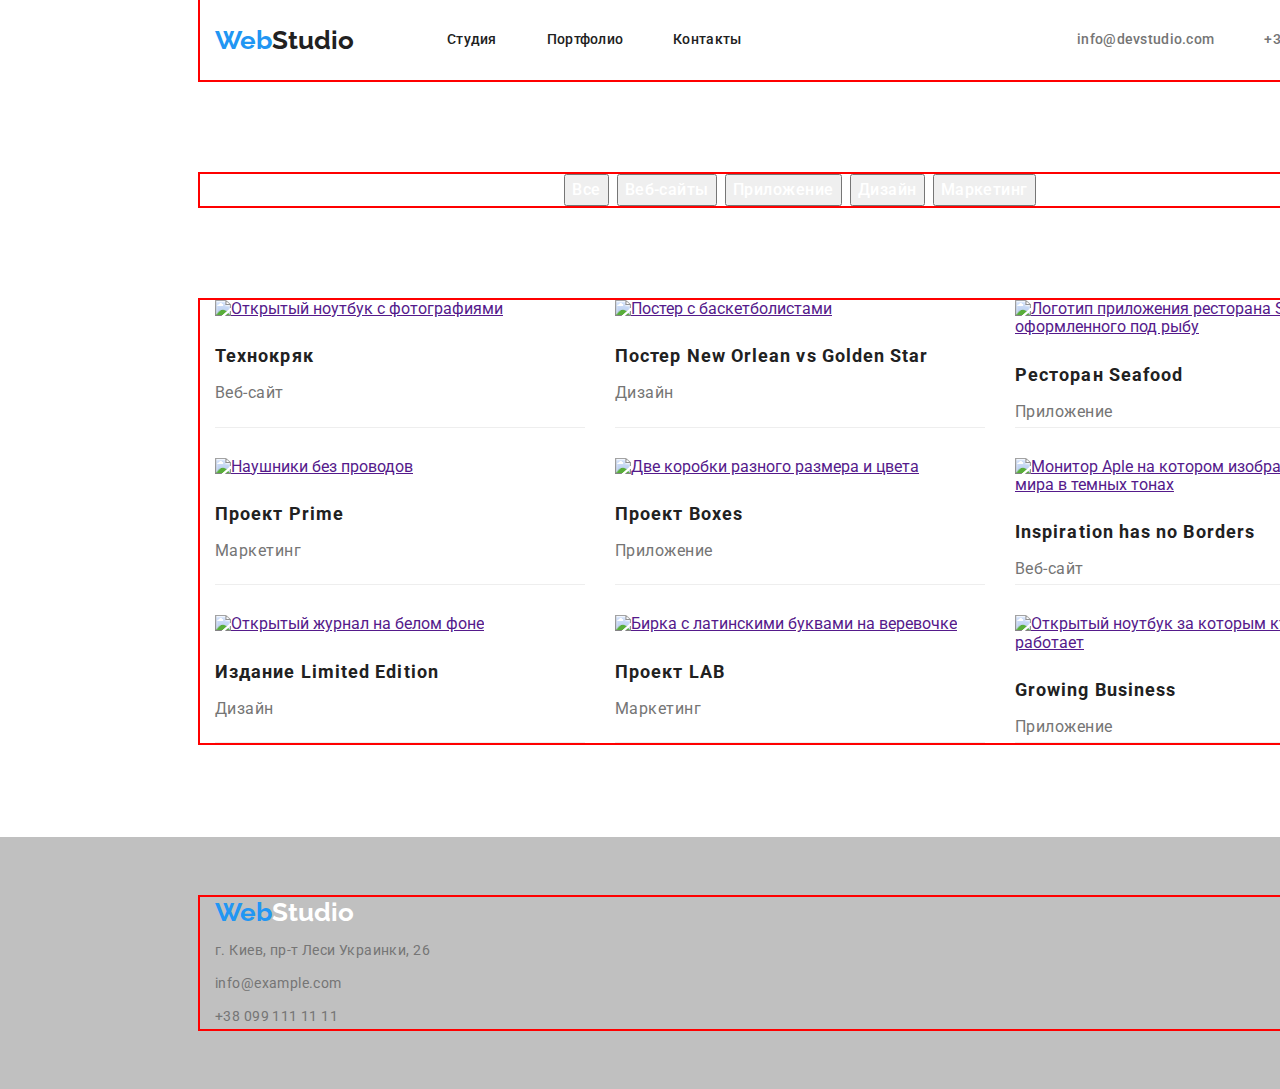
==== portfolio.html @ d5e35d7f "Improove css" ====
<!DOCTYPE html>
<html lang="ru">

<head>
    <meta charset="UTF-8">
    <meta http-equiv="X-UA-Compatible" content="IE=edge">
    <meta name="viewport" content="width=device-width, initial-scale=1.0">
    <title>portfolio</title>
    <link rel="preconnect" href="https://fonts.googleapis.com">
    <link rel="stylesheet" href="https://cdnjs.cloudflare.com/ajax/libs/modern-normalize/1.0.0/modern-normalize.min.css" />
    <link rel="preconnect" href="https://fonts.gstatic.com" crossorigin>
    <link href="https://fonts.googleapis.com/css2?family=Raleway:wght@700&family=Roboto:wght@400;500;700;900&display=swap"
        rel="stylesheet">
    <link rel="stylesheet" href="css/styles.css">
</head>
<body>
    <header class="header">
        <div class="container align-item">
            <div class="header-logo">
                Web<span class="header-logo-color">Studio</span>
            </div>
            <nav class="header-navigation">
                <ul class="header-list list">
                    <li class="header-item">
                        <a class="header-link link hover-focus" href="index.html">Студия</a>
                    </li>
                    <li class="header-item">
                        <a class="header-link link hover-focus" href="portfolio.html">Портфолио</a>
                    </li>
                    <li class="header-item">
                        <a class="header-link link hover-focus" href="">Контакты</a>
                    </li>
                </ul>
            </nav>
            <div class="header-right">
                <a class="header-mail link header-item hover-focus" href="mailto:info@devstudio.com">info@devstudio.com</a>
                <a class="header-tel link header-item hover-focus" href="tel:+380961111111">+38 096 111 11 11</a>
            </div>
        </div>
    </header>

    <main>
        <!--Menu section-->
        <section class="menu-section">
          <div class="container align-item">
            <h2 class="hidden-title">Наше портфолио</h2>
              <ul class="menu-list list">
                <li class="menu-section-item">
                    <button class="btn hover-focus" type="button">Все</button>
                    </li>
                <li class="menu-section-item">
                    <button class="btn hover-focus" type="button">Веб-сайты</button>
                    </li>
                <li class="menu-section-item">
                    <button class="btn hover-focus" type="button">Приложение</button>
                    </li>
                <li class="menu-section-item">
                    <button class="btn hover-focus" type="button">Дизайн</button>
                    </li>
                <li class="menu-section-item">
                    <button class="btn hover-focus" type="button">Маркетинг</button>
                </li>
              </ul>
          </div>
        </section>
        <!--Projects-->
        <section class="project-section">
            <div class="container">
              <h2 class="hidden-title">Наши проекты</h2>
                <ul class="project-section-list list">
                    <li class="project-section-item">
                        <a href=""><img src="images/port-1.jpg" alt="Открытый ноутбук с фотографиями" width="370"></a>
                        <h3 class="project-section-title">Технокряк</h3>
                        <p class="project-section-text">Веб-сайт</p>
                    </li>
                        <li class="project-section-item">
                            <a href=""><img src="images/port-2.jpg" alt="Постер с баскетболистами" width="370"></a>
                            <h3 class="project-section-title">Постер <span lang="en">New Orlean vs Golden Star</span></h3>
                            <p class="project-section-text">Дизайн</p>
                        </li>
                    <li class="project-section-item">
                        <a href=""><img src="images/port-3.jpg" alt="Логотип приложения ресторана Seafood оформленного под рыбу" width="370"></a>
                        <h3 class="project-section-title">Ресторан <span lang="en">Seafood</span></h3>
                        <p class="project-section-text">Приложение</p>
                    </li>
                        <li class="project-section-item">
                            <a href=""><img src="images/port-4.jpg" alt="Наушники без проводов " width="370"></a>
                            <h3 class="project-section-title">Проект <span lang="en">Prime</span></h3>
                            <p class="project-section-text">Маркетинг</p>
                        </li>
                    <li class="project-section-item">
                        <a href=""><img src="images/port-5.jpg" alt="Две коробки разного размера и цвета" width="370"></a>
                        <h3 class="project-section-title">Проект <span lang="en">Boxes</span></h3>
                        <p class="project-section-text">Приложение</p>
                    </li>
                        <li class="project-section-item">
                            <a href=""><img src="images/port-6.jpg" alt="Монитор Aple на котором изображена карта мира в темных тонах" width="370"></a>
                            <h3 class="project-section-title" lang="en">Inspiration has no Borders</h3>
                            <p class="project-section-text">Веб-сайт</p>
                        </li>
                    <li class="project-section-item">
                        <a href=""><img src="images/port-7.jpg" alt="Открытый журнал на белом фоне" width="370"></a>
                        <h3 class="project-section-title">Издание <span lang="en">Limited Edition</span></h3>
                        <p class="project-section-text">Дизайн</p>
                    </li>
                        <li class="project-section-item">
                            <a href=""><img src="images/port-8.jpg" alt="Бирка с латинскими буквами на веревочке" width="370"></a>
                            <h3 class="project-section-title">Проект <span lang="en">LAB</span></h3>
                            <p class="project-section-text">Маркетинг</p>
                        </li>
                    <li class="project-section-item">
                        <a href=""><img src="images/port-9.jpg" alt="Открытый ноутбук за которым кто-то работает" width="370"></a>
                        <h3 class="project-section-title" lang="en">Growing Business</h3>
                        <p class="project-section-text">Приложение</p>
                    </li>
                </ul>
            </div>
        </section>
    </main>
        <footer class="footer-section">
          <div class="container">
            <div class="footer-logo">
                Web<span class="footer-logo-color">Studio</span>
            </div>
            <address class="adress-section">
                <ul class="footer-list list">
                    <li class="footer-item">
                        <a class="footer-link link fff hover-focus" href="https://goo.gl/maps/SGXsFM9JkJCVx5928" target="_blank"
                            rel="noopener noreferrer">г. Киев, пр-т Леси Украинки, 26</a>
                    </li>
                    <li class="footer-item">
                        <a class="footer-link link hover-focus" href="mailto:info@example.com"> info@example.com </a>
                    </li>
                    <li class="footer-item">
                        <a class="footer-link link hover-focus" href="tel:+380991111111"> +38 099 111 11 11 </a>
                    </li>
                </ul>
            </address>
          </div>
        </footer>
</body>
---- css/styles.css ----
:root {
  --main-title-color: #212121;
  --main-text-color: #757575;
  --acent-color: #2196f3;
}
body {
  width: 1600px;
  font-family: 'Roboto', sans-serif;
  font-weight: normal;
  font-style: normal;
  color: #212121;
}

/* features elements */
.container {
  margin-left: auto;
  margin-right: auto;
  width: 1200px;
  padding-left: 15px;
  padding-right: 15px;
  outline: 2px solid red;
}
.fff {
  color: #ffffff;
}
.hover-focus:focus,
.hover-focus:hover {
  color: var(--acent-color);
}
.list {
  padding: 0;
  margin: 0;
  list-style: none;
}
.link {
  text-decoration: none;
}
.hidden-title {
  position: absolute;
  width: 1px;
  height: 1px;
  margin: -1px;
  border: 0;
  padding: 0;
  white-space: nowrap;
  clip-path: inset(100%);
  clip: rect(0 0 0 0);
  overflow: hidden;
  margin: 0px;
}
.btn {
  font-family: Roboto;
  font-style: normal;
  font-weight: 500;
  font-size: 16px;
  line-height: 1.62;
  text-align: center;
  letter-spacing: 0.03em;
  color: #ffffff;
}
.align-item {
  align-items: center;
}
/* header */
.header .container {
  display: flex;
}
.header-logo {
  display: flex;
  margin-right: 93px;
}
.header-list {
  display: flex;
}
.header-item {
  margin-right: 50px;
}
.header-item:nth-last-child(1) {
  margin-right: 0;
}
.header-right {
  display: flex;
  margin-left: auto;
}
.header-logo {
  font-family: Raleway;
  font-weight: bold;
  font-size: 26px;
  line-height: 1.19;
  color: #2196f3;
}
.header-logo-color {
  color: #212121;
}
.footer-logo-color {
  color: #ffffff;
}
.header-link {
  display: block;
  font-weight: 500;
  font-size: 14px;
  line-height: 1.14;
  letter-spacing: 0.02em;
  color: #212121;
  padding-bottom: 32px;
  padding-top: 32px;
}
.header-mail {
  font-weight: 500;
  font-size: 14px;
  line-height: 1.14;
  letter-spacing: 0.02em;
  color: #757575;
  padding-bottom: 32px;
  padding-top: 32px;
}
.header-tel {
  font-weight: 500;
  font-size: 14px;
  line-height: 1.14;
  letter-spacing: 0.02em;
  color: #757575;
  padding-bottom: 32px;
  padding-top: 32px;
}
/* hero */
.hero-section {
  margin: 0;
  padding: 200px 0;
  background-color: silver;
}
.hero-title {
  font-weight: 900;
  font-size: 44px;
  line-height: 1.36;
  text-align: center;
  letter-spacing: 0.06em;
  text-transform: uppercase;
  margin-top: 0px;
  margin-bottom: 30px;
}
.hero-button {
  font-weight: bold;
  font-size: 16px;
  line-height: 1.87;
  display: flex;
  align-items: center;
  text-align: center;
  letter-spacing: 0.06em;
  margin-left: auto;
  margin-right: auto;
}
/* main specialozation section */
.main-specialization-section {
  margin: 0;
  padding: 94px 0;
}
.main-list-section {
  display: flex;
}
.main-item-section {
  width: 270px;
  margin-right: 30px;
}
.main-item-section:nth-last-child(1) {
  margin-right: 0;
}
.main-specialization-title {
  font-weight: bold;
  font-size: 14px;
  line-height: 1.14;
  letter-spacing: 0.03em;
  text-transform: uppercase;
  margin: 0;
  margin-bottom: 10px;
}
.main-specialization-text {
  font-weight: normal;
  font-size: 14px;
  line-height: 1.71;
  letter-spacing: 0.03em;
  color: var(--main-text-color);
  margin: 0px;
}
/* what we do section */
.what-we-do-section {
  margin: 0;
  padding: 94px 0;
}
.what-we-do-section-list {
  display: flex;
}
.what-we-do-section-item {
  margin-right: 30px;
}
.what-we-do-section-item:nth-last-child(1) {
  margin-right: 0;
}
.main-section-title {
  font-weight: bold;
  font-size: 36px;
  line-height: 1.16;
  text-align: center;
  letter-spacing: 0.03em;
  margin: 0px;
  margin-bottom: 50px;
}
/* team section */
.section-team {
  margin-bottom: 0;
  padding: 94px 0;
}
.section-team-list {
  display: flex;
}
.section-team-item {
  margin-right: 30px;
}
.section-team-item:nth-last-child(1) {
  margin-right: 0;
}
.team-section-title {
  font-weight: 500;
  font-size: 16px;
  line-height: 1.18;
  text-align: center;
  letter-spacing: 0.03em;
  margin-top: 30px;
  margin-bottom: 0px;
}
.team-section-text {
  font-size: 16px;
  line-height: 1.18;
  text-align: center;
  letter-spacing: 0.03em;
  color: #757575;
  margin-top: 10px;
  margin-bottom: 0px;
}
/* footer */
.footer-section {
  margin: 0;
  padding: 60px 0;
  background-color: silver;
}
.footer-logo {
  font-family: Raleway;
  font-weight: bold;
  font-size: 26px;
  line-height: 1.19;
  color: var(--acent-color);
  margin-bottom: 11px;
}
.adress-section {
  font-family: Roboto;
  font-style: normal;
  font-size: 14px;
  line-height: 1.71;
  letter-spacing: 0.03em;
  color: #757575;
}
.footer-item {
  margin-bottom: 9px;
}
.footer-item:nth-last-child(1) {
  margin-bottom: 0;
}
.footer-link {
  color: #757575;
}

/* portfolio */
.header-portfolio {
  margin: 0px;
}
.menu-section {
  margin: 0;
  padding-top: 94px;
}
.menu-list {
  display: flex;
  justify-content: center;
}
.menu-section-item {
  margin-right: 8px;
}
.menu-section-item:nth-last-child(1) {
  margin-right: 0;
}
.project-section {
  margin-bottom: 0;
  padding: 94px 0;
}
.project-section-list {
  display: flex;
  flex-wrap: wrap;
}
.project-section-list > .project-section-item {
  width: calc((100% - 60px) / 3);
  margin-right: 30px;
  margin-bottom: 30px;
}
.project-section-item {
  border-bottom: 1px solid #eeeeee;
}
.project-section-item:nth-child(3n) {
  margin-right: 0;
}
.project-section-item:nth-last-child(-n + 3) {
  margin-bottom: 0;
}
.project-section-title {
  font-weight: bold;
  font-size: 18px;
  line-height: 2;
  letter-spacing: 0.06em;
  margin-bottom: 0;
  margin-top: 20px;
}
.project-section-text {
  font-size: 16px;
  line-height: 1.87;
  letter-spacing: 0.03em;
  color: #757575;
  margin-bottom: 0px;
  margin-top: 4px;
}
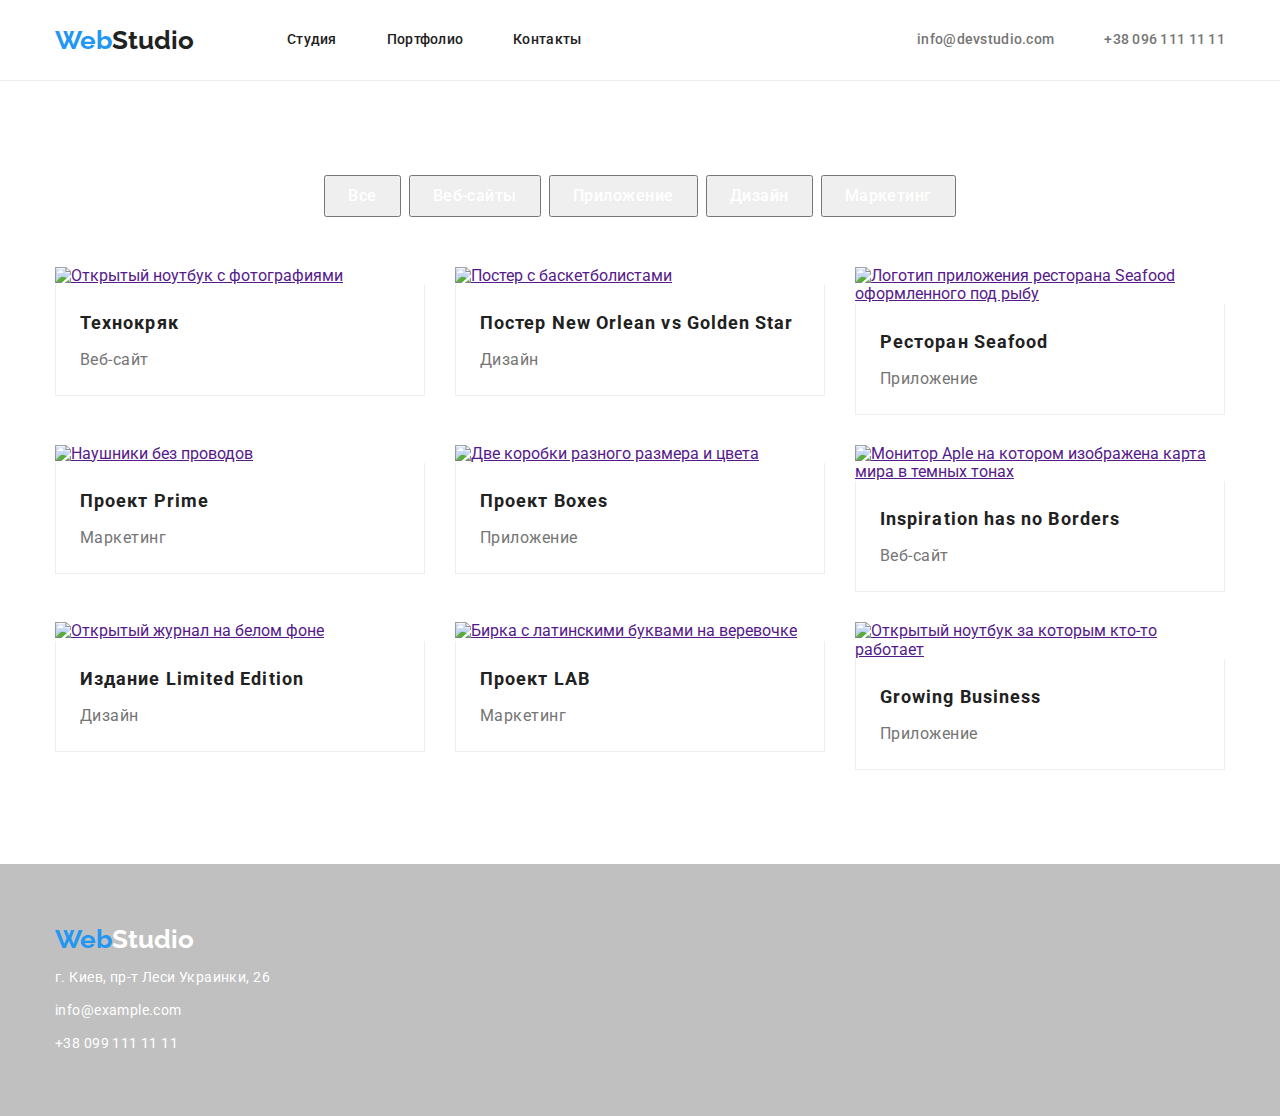
==== commit 6a36a7b0: "Fix html and css" ====
--- a/portfolio.html
+++ b/portfolio.html
@@ -40,81 +40,96 @@
     </header>
 
     <main>
-        <!--Menu section-->
-        <section class="menu-section">
+        <!--Main section-->
+        <section class="main-menu-section">
           <div class="container align-item">
             <h2 class="hidden-title">Наше портфолио</h2>
               <ul class="menu-list list">
-                <li class="menu-section-item">
+                <li class="menu-item">
                     <button class="btn hover-focus" type="button">Все</button>
                     </li>
-                <li class="menu-section-item">
+                <li class="menu-item">
                     <button class="btn hover-focus" type="button">Веб-сайты</button>
                     </li>
-                <li class="menu-section-item">
+                <li class="menu-item">
                     <button class="btn hover-focus" type="button">Приложение</button>
                     </li>
-                <li class="menu-section-item">
+                <li class="menu-item">
                     <button class="btn hover-focus" type="button">Дизайн</button>
                     </li>
-                <li class="menu-section-item">
+                <li class="menu-item">
                     <button class="btn hover-focus" type="button">Маркетинг</button>
                 </li>
               </ul>
+            <h2 class="hidden-title">Наши проекты</h2>
+            <ul class="project-list list">
+                <li class="project-item">
+                    <a href=""><img src="images/port-1.jpg" alt="Открытый ноутбук с фотографиями" width="370"></a>
+                    <div class="poject-text-block">
+                        <h3 class="project-title">Технокряк</h3>
+                        <p class="project-text">Веб-сайт</p>
+                    </div>
+                </li>
+                <li class="project-item">
+                    <a href=""><img src="images/port-2.jpg" alt="Постер с баскетболистами" width="370"></a>
+                        <div class="poject-text-block">
+                            <h3 class="project-title">Постер <span lang="en">New Orlean vs Golden Star</span></h3>
+                            <p class="project-text">Дизайн</p>
+                        </div>
+                </li>
+                <li class="project-item">
+                    <a href=""><img src="images/port-3.jpg" alt="Логотип приложения ресторана Seafood оформленного под рыбу"
+                            width="370"></a>
+                    <div class="poject-text-block">   
+                    <h3 class="project-title">Ресторан <span lang="en">Seafood</span></h3>
+                    <p class="project-text">Приложение</p>
+                    </div>
+                </li>
+                <li class="project-item">
+                    <a href=""><img src="images/port-4.jpg" alt="Наушники без проводов " width="370"></a>
+                    <div class="poject-text-block">
+                        <h3 class="project-title">Проект <span lang="en">Prime</span></h3>
+                        <p class="project-text">Маркетинг</p>
+                    </div>
+                </li>
+                <li class="project-item">
+                    <a href=""><img src="images/port-5.jpg" alt="Две коробки разного размера и цвета" width="370"></a>
+                    <div class="poject-text-block">
+                        <h3 class="project-title">Проект <span lang="en">Boxes</span></h3>
+                        <p class="project-text">Приложение</p>
+                    </div>
+                </li>
+                <li class="project-item">
+                    <a href=""><img src="images/port-6.jpg" alt="Монитор Aple на котором изображена карта мира в темных тонах"
+                            width="370"></a>
+                    <div class="poject-text-block">
+                        <h3 class="project-title" lang="en">Inspiration has no Borders</h3>
+                        <p class="project-text">Веб-сайт</p>
+                    </div>
+                </li>
+                <li class="project-item">
+                    <a href=""><img src="images/port-7.jpg" alt="Открытый журнал на белом фоне" width="370"></a>
+                    <div class="poject-text-block">
+                        <h3 class="project-title">Издание <span lang="en">Limited Edition</span></h3>
+                        <p class="project-text">Дизайн</p>
+                    </div>
+                </li>
+                <li class="project-item">
+                    <a href=""><img src="images/port-8.jpg" alt="Бирка с латинскими буквами на веревочке" width="370"></a>
+                    <div class="poject-text-block">
+                        <h3 class="project-title">Проект <span lang="en">LAB</span></h3>
+                        <p class="project-text">Маркетинг</p>
+                    </div>
+                </li>
+                <li class="project-item">
+                    <a href=""><img src="images/port-9.jpg" alt="Открытый ноутбук за которым кто-то работает" width="370"></a>
+                    <div class="poject-text-block">
+                        <h3 class="project-title" lang="en">Growing Business</h3>
+                        <p class="project-text">Приложение</p>
+                    </div>
+                </li>
+            </ul>
           </div>
-        </section>
-        <!--Projects-->
-        <section class="project-section">
-            <div class="container">
-              <h2 class="hidden-title">Наши проекты</h2>
-                <ul class="project-section-list list">
-                    <li class="project-section-item">
-                        <a href=""><img src="images/port-1.jpg" alt="Открытый ноутбук с фотографиями" width="370"></a>
-                        <h3 class="project-section-title">Технокряк</h3>
-                        <p class="project-section-text">Веб-сайт</p>
-                    </li>
-                        <li class="project-section-item">
-                            <a href=""><img src="images/port-2.jpg" alt="Постер с баскетболистами" width="370"></a>
-                            <h3 class="project-section-title">Постер <span lang="en">New Orlean vs Golden Star</span></h3>
-                            <p class="project-section-text">Дизайн</p>
-                        </li>
-                    <li class="project-section-item">
-                        <a href=""><img src="images/port-3.jpg" alt="Логотип приложения ресторана Seafood оформленного под рыбу" width="370"></a>
-                        <h3 class="project-section-title">Ресторан <span lang="en">Seafood</span></h3>
-                        <p class="project-section-text">Приложение</p>
-                    </li>
-                        <li class="project-section-item">
-                            <a href=""><img src="images/port-4.jpg" alt="Наушники без проводов " width="370"></a>
-                            <h3 class="project-section-title">Проект <span lang="en">Prime</span></h3>
-                            <p class="project-section-text">Маркетинг</p>
-                        </li>
-                    <li class="project-section-item">
-                        <a href=""><img src="images/port-5.jpg" alt="Две коробки разного размера и цвета" width="370"></a>
-                        <h3 class="project-section-title">Проект <span lang="en">Boxes</span></h3>
-                        <p class="project-section-text">Приложение</p>
-                    </li>
-                        <li class="project-section-item">
-                            <a href=""><img src="images/port-6.jpg" alt="Монитор Aple на котором изображена карта мира в темных тонах" width="370"></a>
-                            <h3 class="project-section-title" lang="en">Inspiration has no Borders</h3>
-                            <p class="project-section-text">Веб-сайт</p>
-                        </li>
-                    <li class="project-section-item">
-                        <a href=""><img src="images/port-7.jpg" alt="Открытый журнал на белом фоне" width="370"></a>
-                        <h3 class="project-section-title">Издание <span lang="en">Limited Edition</span></h3>
-                        <p class="project-section-text">Дизайн</p>
-                    </li>
-                        <li class="project-section-item">
-                            <a href=""><img src="images/port-8.jpg" alt="Бирка с латинскими буквами на веревочке" width="370"></a>
-                            <h3 class="project-section-title">Проект <span lang="en">LAB</span></h3>
-                            <p class="project-section-text">Маркетинг</p>
-                        </li>
-                    <li class="project-section-item">
-                        <a href=""><img src="images/port-9.jpg" alt="Открытый ноутбук за которым кто-то работает" width="370"></a>
-                        <h3 class="project-section-title" lang="en">Growing Business</h3>
-                        <p class="project-section-text">Приложение</p>
-                    </li>
-                </ul>
-            </div>
         </section>
     </main>
         <footer class="footer-section">
--- a/css/styles.css
+++ b/css/styles.css
@@ -4,7 +4,6 @@
   --acent-color: #2196f3;
 }
 body {
-  width: 1600px;
   font-family: 'Roboto', sans-serif;
   font-weight: normal;
   font-style: normal;
@@ -18,7 +17,6 @@
   width: 1200px;
   padding-left: 15px;
   padding-right: 15px;
-  outline: 2px solid red;
 }
 .fff {
   color: #ffffff;
@@ -56,12 +54,16 @@
   line-height: 1.62;
   text-align: center;
   letter-spacing: 0.03em;
+  padding: 6px 22px;
   color: #ffffff;
 }
 .align-item {
   align-items: center;
 }
 /* header */
+.header {
+  border-bottom: 1px solid #ececec;
+}
 .header .container {
   display: flex;
 }
@@ -149,6 +151,7 @@
   letter-spacing: 0.06em;
   margin-left: auto;
   margin-right: auto;
+  padding: 10px 32px;
 }
 /* main specialozation section */
 .main-specialization-section {
@@ -185,13 +188,14 @@
 /* what we do section */
 .what-we-do-section {
   margin: 0;
-  padding: 94px 0;
 }
 .what-we-do-section-list {
   display: flex;
+  flex-wrap: wrap;
 }
 .what-we-do-section-item {
   margin-right: 30px;
+  font-size: 0;
 }
 .what-we-do-section-item:nth-last-child(1) {
   margin-right: 0;
@@ -219,14 +223,21 @@
 .section-team-item:nth-last-child(1) {
   margin-right: 0;
 }
+.team-text-block {
+  padding: 30px auto;
+}
+.team-text-block {
+  padding-top: 30px;
+  padding-bottom: 30px;
+}
 .team-section-title {
   font-weight: 500;
   font-size: 16px;
   line-height: 1.18;
   text-align: center;
   letter-spacing: 0.03em;
-  margin-top: 30px;
-  margin-bottom: 0px;
+  margin-top: 0;
+  margin-bottom: 10px;
 }
 .team-section-text {
   font-size: 16px;
@@ -234,7 +245,7 @@
   text-align: center;
   letter-spacing: 0.03em;
   color: #757575;
-  margin-top: 10px;
+  margin-top: 0px;
   margin-bottom: 0px;
 }
 /* footer */
@@ -257,7 +268,7 @@
   font-size: 14px;
   line-height: 1.71;
   letter-spacing: 0.03em;
-  color: #757575;
+  color: #ffffff;
 }
 .footer-item {
   margin-bottom: 9px;
@@ -266,62 +277,62 @@
   margin-bottom: 0;
 }
 .footer-link {
-  color: #757575;
+  color: #ffffff;
 }
 
 /* portfolio */
 .header-portfolio {
   margin: 0px;
 }
-.menu-section {
+.main-menu-section {
   margin: 0;
   padding-top: 94px;
+  padding-bottom: 94px;
 }
 .menu-list {
   display: flex;
   justify-content: center;
-}
-.menu-section-item {
+  margin-bottom: 50px;
+}
+.menu-item {
   margin-right: 8px;
 }
-.menu-section-item:nth-last-child(1) {
-  margin-right: 0;
-}
-.project-section {
-  margin-bottom: 0;
-  padding: 94px 0;
-}
-.project-section-list {
+.menu-item:nth-last-child(1) {
+  margin-right: 0;
+}
+.project-list {
   display: flex;
   flex-wrap: wrap;
 }
-.project-section-list > .project-section-item {
+.project-list > .project-item {
   width: calc((100% - 60px) / 3);
   margin-right: 30px;
   margin-bottom: 30px;
 }
-.project-section-item {
-  border-bottom: 1px solid #eeeeee;
-}
-.project-section-item:nth-child(3n) {
-  margin-right: 0;
-}
-.project-section-item:nth-last-child(-n + 3) {
+.project-item:nth-child(3n) {
+  margin-right: 0;
+}
+.project-item:nth-last-child(-n + 3) {
   margin-bottom: 0;
 }
-.project-section-title {
+.project-title {
   font-weight: bold;
   font-size: 18px;
   line-height: 2;
   letter-spacing: 0.06em;
+  margin-bottom: 4px;
+  margin-top: 0;
+}
+.project-text {
+  font-size: 16px;
+  line-height: 1.87;
+  letter-spacing: 0.03em;
+  color: #757575;
   margin-bottom: 0;
-  margin-top: 20px;
-}
-.project-section-text {
-  font-size: 16px;
-  line-height: 1.87;
-  letter-spacing: 0.03em;
-  color: #757575;
-  margin-bottom: 0px;
-  margin-top: 4px;
-}
+  margin-top: 0;
+}
+.poject-text-block {
+  padding: 20px 24px;
+  border: 1px solid #eeeeee;
+  border-top: none;
+}
